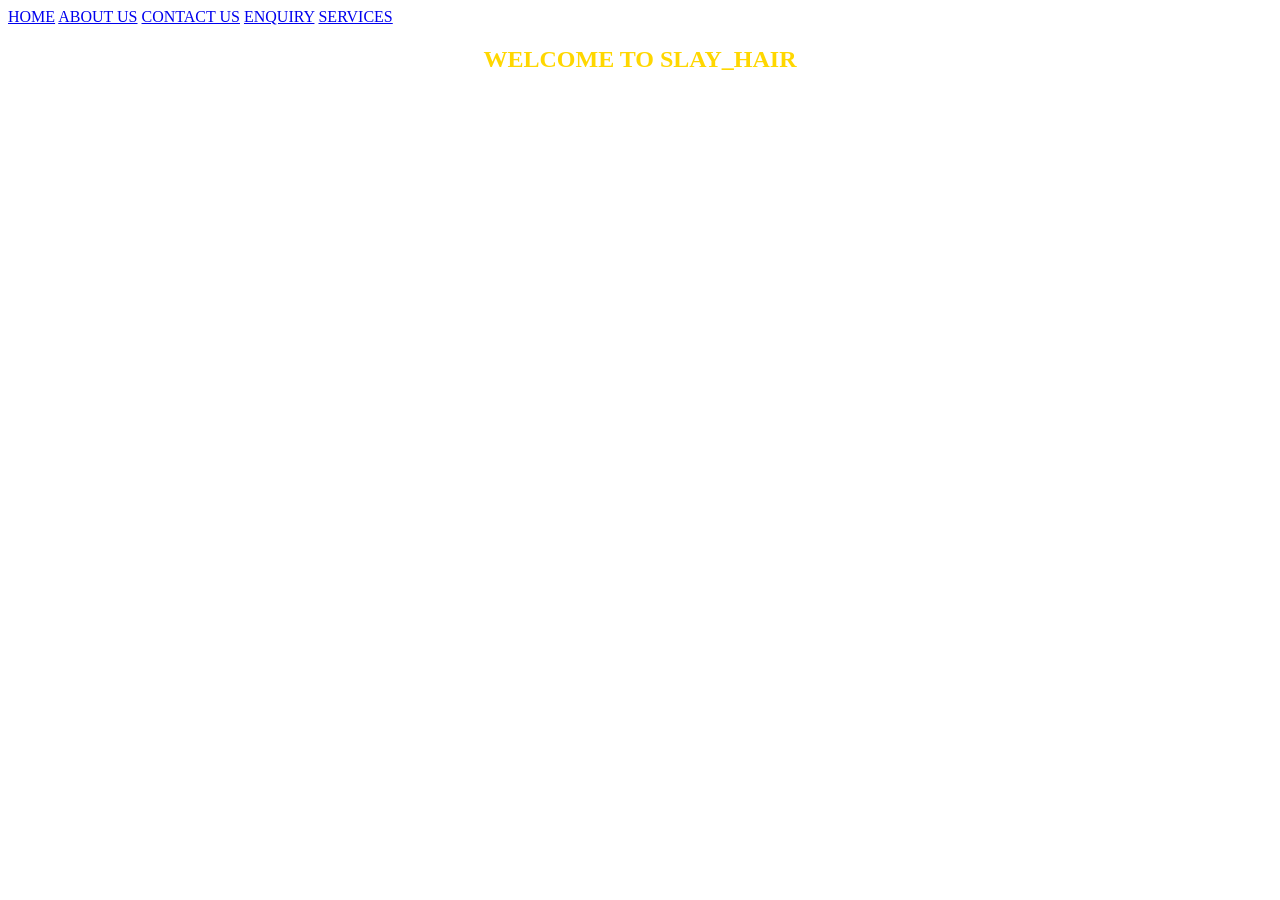
==== pages/index.html @ 5bacd0f1 "initial commit - created folder structure with pages" ====
<!DOCTYPE html>
<html lang="en">
<head>
    <meta charset="UTF-8">
    <meta name="viewport" content="width=>, initial-scale=1.0">
    <title>SLAY_HAIR |HOME</title>
</head>
<body>
    <!--Header Section-->
    <header>
        <!--Logo section-->
        <!--Navigation links-->
        <nav>
            <a href="#">HOME</a>
            <a href="#">ABOUT US</a>
            <a href="#">CONTACT US</a>
            <a href="#">ENQUIRY</a>
            <a href="#">SERVICES</a>
            
        </nav>
    </header>
    <!--Main Section-->
    <main>
        <section>
            <!--Welcome message-->
            <h1 style="color: gold;text-align: center;"> WELCOME TO SLAY_HAIR</h1>
            <!---->
            
        </section>
    </main>
    
</body>
</html>
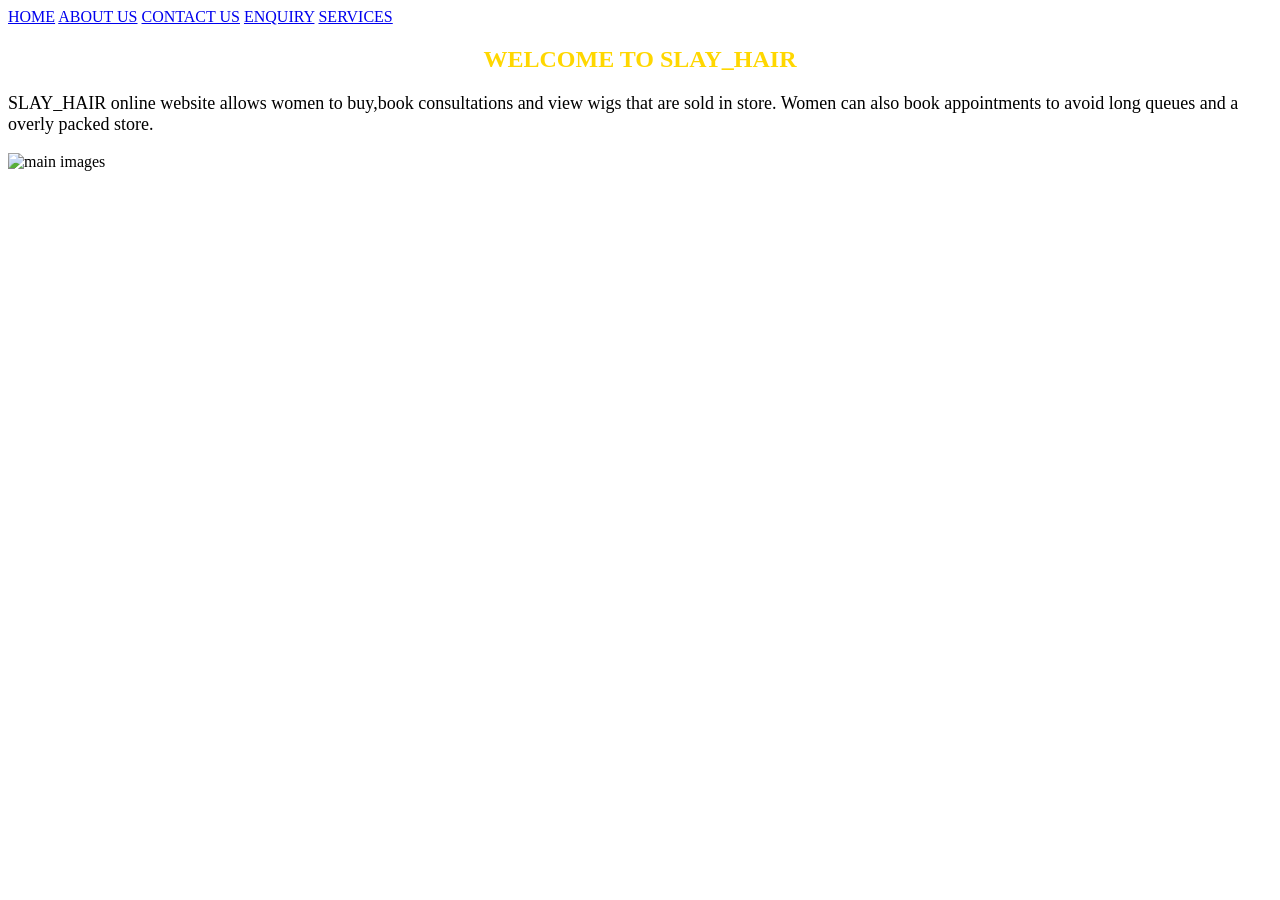
==== commit acb3e0fa: "website- description" ====
--- a/pages/index.html
+++ b/pages/index.html
@@ -24,8 +24,14 @@
         <section>
             <!--Welcome message-->
             <h1 style="color: gold;text-align: center;"> WELCOME TO SLAY_HAIR</h1>
-            <!---->
-            
+
+            <!--Websiye descriptipn -->
+            <p style="font-size: large;"> SLAY_HAIR online website allows women to buy,book consultations and view wigs that are sold in store. 
+                Women can also book appointments to avoid long queues and a overly packed store. 
+
+            </p>
+            <img srs="./assets/images/download.webp" width="100%" alt="main images"
+             
         </section>
     </main>
     
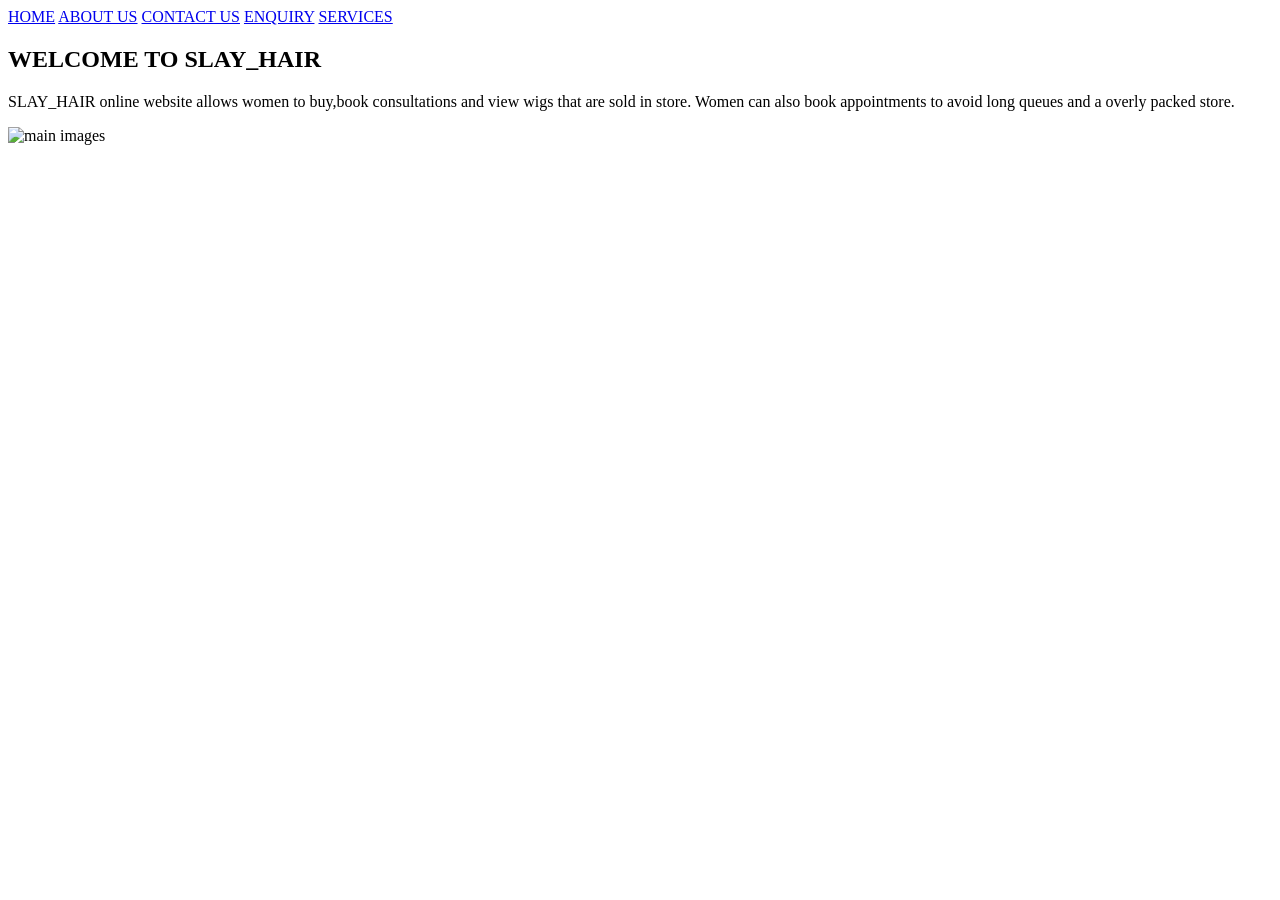
==== commit b227d237: "removed style" ====
--- a/pages/index.html
+++ b/pages/index.html
@@ -23,14 +23,15 @@
     <main>
         <section>
             <!--Welcome message-->
-            <h1 style="color: gold;text-align: center;"> WELCOME TO SLAY_HAIR</h1>
+            <h1> WELCOME TO SLAY_HAIR</h1>
 
             <!--Websiye descriptipn -->
-            <p style="font-size: large;"> SLAY_HAIR online website allows women to buy,book consultations and view wigs that are sold in store. 
+            <p >
+                 SLAY_HAIR online website allows women to buy,book consultations and view wigs that are sold in store. 
                 Women can also book appointments to avoid long queues and a overly packed store. 
 
             </p>
-            <img srs="./assets/images/download.webp" width="100%" alt="main images"
+            <img srs="./assets/images/download.webp" width="100%" alt="main images">
              
         </section>
     </main>
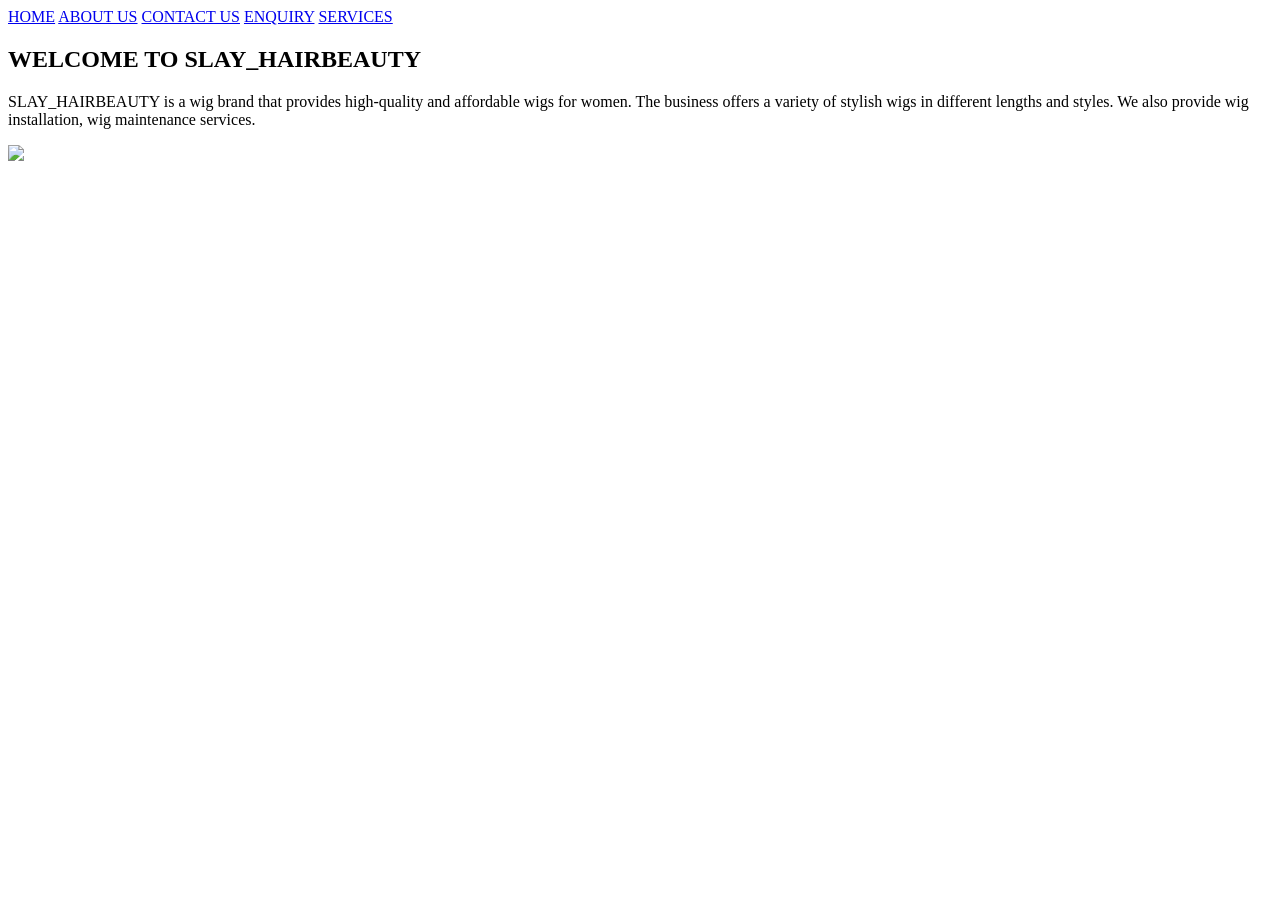
==== commit f4ec24f6: "updated website name" ====
--- a/pages/index.html
+++ b/pages/index.html
@@ -3,7 +3,7 @@
 <head>
     <meta charset="UTF-8">
     <meta name="viewport" content="width=>, initial-scale=1.0">
-    <title>SLAY_HAIR |HOME</title>
+    <title>SLAY_HAIRBEAUTY |HOME</title>
 </head>
 <body>
     <!--Header Section-->
@@ -23,15 +23,17 @@
     <main>
         <section>
             <!--Welcome message-->
-            <h1> WELCOME TO SLAY_HAIR</h1>
+            <h1> WELCOME TO SLAY_HAIRBEAUTY</h1>
 
-            <!--Websiye descriptipn -->
+            <!--Website descriptipn -->
             <p >
-                 SLAY_HAIR online website allows women to buy,book consultations and view wigs that are sold in store. 
-                Women can also book appointments to avoid long queues and a overly packed store. 
+                 SLAY_HAIRBEAUTY is a wig brand that provides high-quality and affordable wigs for 
+                 women. The business offers a variety of stylish wigs in different lengths and styles. 
+                 We also provide wig installation, wig maintenance services.
+               
 
             </p>
-            <img srs="./assets/images/download.webp" width="100%" alt="main images">
+            <img src="./assets/images/9b5e2d24-b904-4c0d-b2f1-1a92198694dc" >
              
         </section>
     </main>
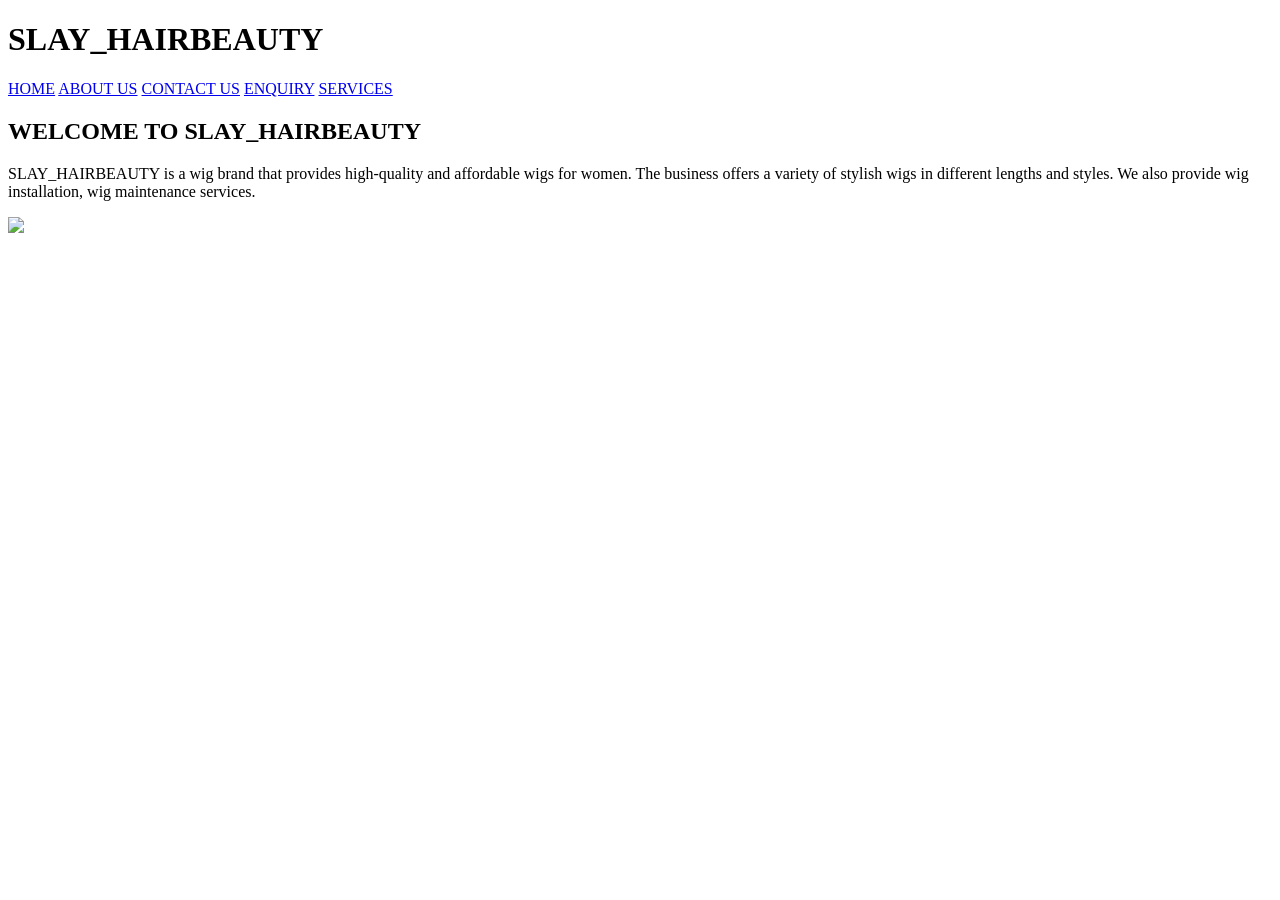
==== commit 145c357f: "Added logo" ====
--- a/pages/index.html
+++ b/pages/index.html
@@ -9,6 +9,10 @@
     <!--Header Section-->
     <header>
         <!--Logo section-->
+        <div> 
+            <h1>SLAY_HAIRBEAUTY</h1>
+
+        </div>
         <!--Navigation links-->
         <nav>
             <a href="#">HOME</a>
